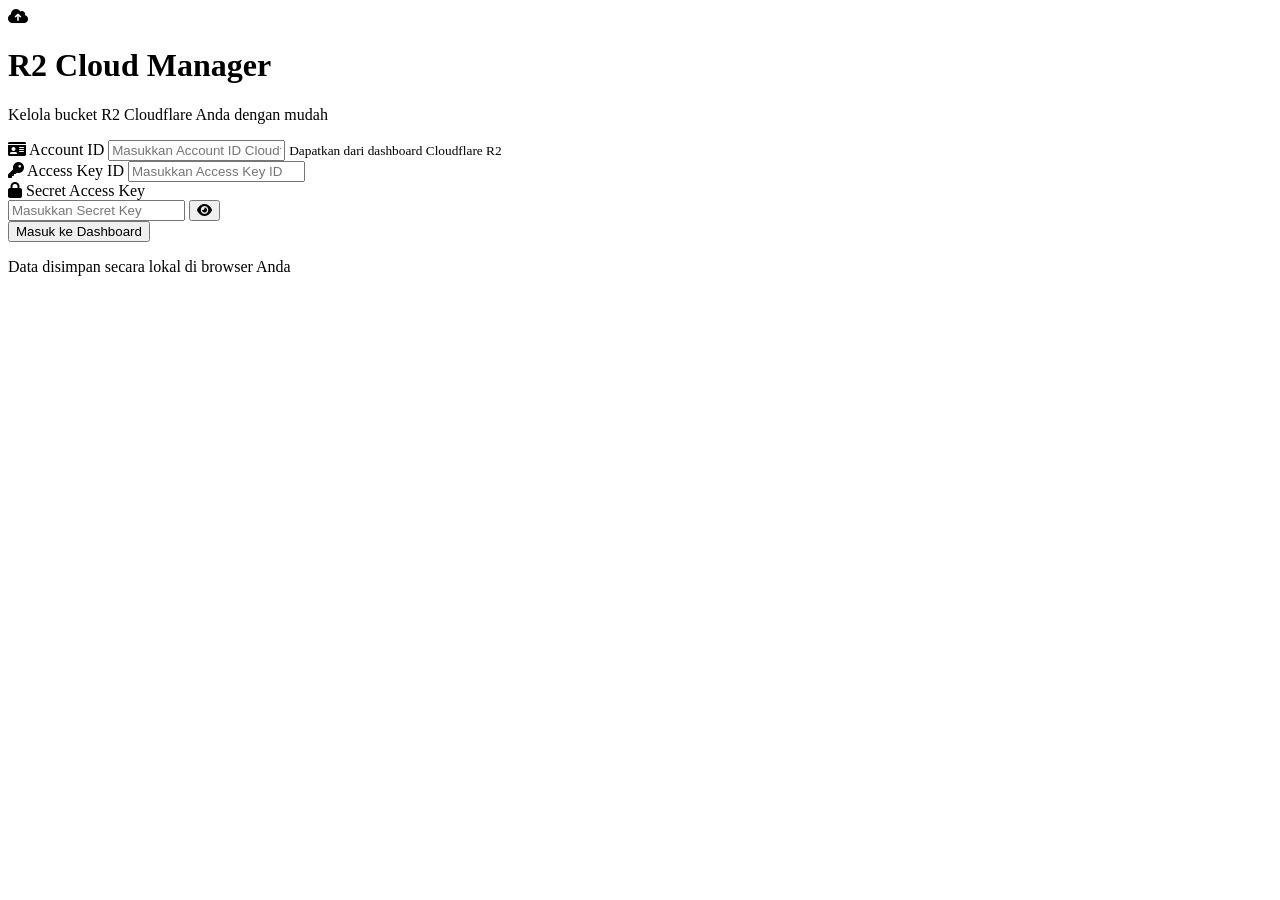
==== index.html @ d4242ab9 "Add files via upload" ====
<!DOCTYPE html>
<html lang="id">
<head>
    <meta charset="UTF-8">
    <meta name="viewport" content="width=device-width, initial-scale=1.0">
    <title>R2 Cloudflare Manager - Login</title>
    <link rel="stylesheet" href="css/style.css">
    <link rel="stylesheet" href="https://cdnjs.cloudflare.com/ajax/libs/font-awesome/6.0.0/css/all.min.css">
</head>
<body class="login-page">
    <div class="login-container">
        <div class="login-card">
            <div class="login-header">
                <div class="logo">
                    <i class="fas fa-cloud-upload-alt"></i>
                </div>
                <h1>R2 Cloud Manager</h1>
                <p>Kelola bucket R2 Cloudflare Anda dengan mudah</p>
            </div>
            
            <form id="loginForm" class="login-form">
                <div class="alert alert-error" id="loginError" style="display: none;">
                    <i class="fas fa-exclamation-circle"></i>
                    <span></span>
                </div>
                
                <div class="form-group">
                    <label for="accountId">
                        <i class="fas fa-id-card"></i>
                        Account ID
                    </label>
                    <input type="text" id="accountId" placeholder="Masukkan Account ID Cloudflare" required>
                    <small>Dapatkan dari dashboard Cloudflare R2</small>
                </div>
                
                <div class="form-group">
                    <label for="accessKey">
                        <i class="fas fa-key"></i>
                        Access Key ID
                    </label>
                    <input type="text" id="accessKey" placeholder="Masukkan Access Key ID" required>
                </div>
                
                <div class="form-group">
                    <label for="secretKey">
                        <i class="fas fa-lock"></i>
                        Secret Access Key
                    </label>
                    <div class="password-input">
                        <input type="password" id="secretKey" placeholder="Masukkan Secret Key" required>
                        <button type="button" class="toggle-password" onclick="togglePassword('secretKey')">
                            <i class="fas fa-eye"></i>
                        </button>
                    </div>
                </div>
                
                <button type="submit" class="btn-login" id="loginBtn">
                    <span class="btn-text">Masuk ke Dashboard</span>
                    <span class="btn-loader" style="display: none;">
                        <i class="fas fa-spinner fa-spin"></i> Memproses...
                    </span>
                </button>
            </form>
            
            <div class="login-footer">
                <p>Data disimpan secara lokal di browser Anda</p>
            </div>
        </div>
    </div>

    <script src="js/config.js"></script>
    <script src="js/api.js"></script>
    <script>
        function togglePassword(id) {
            const input = document.getElementById(id);
            const icon = event.currentTarget.querySelector('i');
            
            if (input.type === 'password') {
                input.type = 'text';
                icon.classList.remove('fa-eye');
                icon.classList.add('fa-eye-slash');
            } else {
                input.type = 'password';
                icon.classList.remove('fa-eye-slash');
                icon.classList.add('fa-eye');
            }
        }

        document.getElementById('loginForm').addEventListener('submit', async (e) => {
            e.preventDefault();
            
            const accountId = document.getElementById('accountId').value.trim();
            const accessKey = document.getElementById('accessKey').value.trim();
            const secretKey = document.getElementById('secretKey').value.trim();
            
            if (!accountId || !accessKey || !secretKey) {
                showError('Semua field harus diisi');
                return;
            }
            
            const loginBtn = document.getElementById('loginBtn');
            const btnText = loginBtn.querySelector('.btn-text');
            const btnLoader = loginBtn.querySelector('.btn-loader');
            
            // Show loading
            btnText.style.display = 'none';
            btnLoader.style.display = 'inline-block';
            loginBtn.disabled = true;
            
            try {
                // Simpan credentials di sessionStorage
                sessionStorage.setItem('r2_account_id', accountId);
                sessionStorage.setItem('r2_access_key', accessKey);
                sessionStorage.setItem('r2_secret_key', secretKey);
                
                // Test koneksi dengan list buckets
                const result = await api.listBuckets();
                
                if (result.success) {
                    window.location.href = 'dashboard.html';
                } else {
                    showError(result.error || 'Gagal terhubung ke R2');
                    sessionStorage.clear();
                }
            } catch (error) {
                showError(error.message);
                sessionStorage.clear();
            } finally {
                // Hide loading
                btnText.style.display = 'inline-block';
                btnLoader.style.display = 'none';
                loginBtn.disabled = false;
            }
        });
        
        function showError(message) {
            const errorAlert = document.getElementById('loginError');
            errorAlert.querySelector('span').textContent = message;
            errorAlert.style.display = 'flex';
            
            setTimeout(() => {
                errorAlert.style.display = 'none';
            }, 5000);
        }
    </script>
</body>
</html>
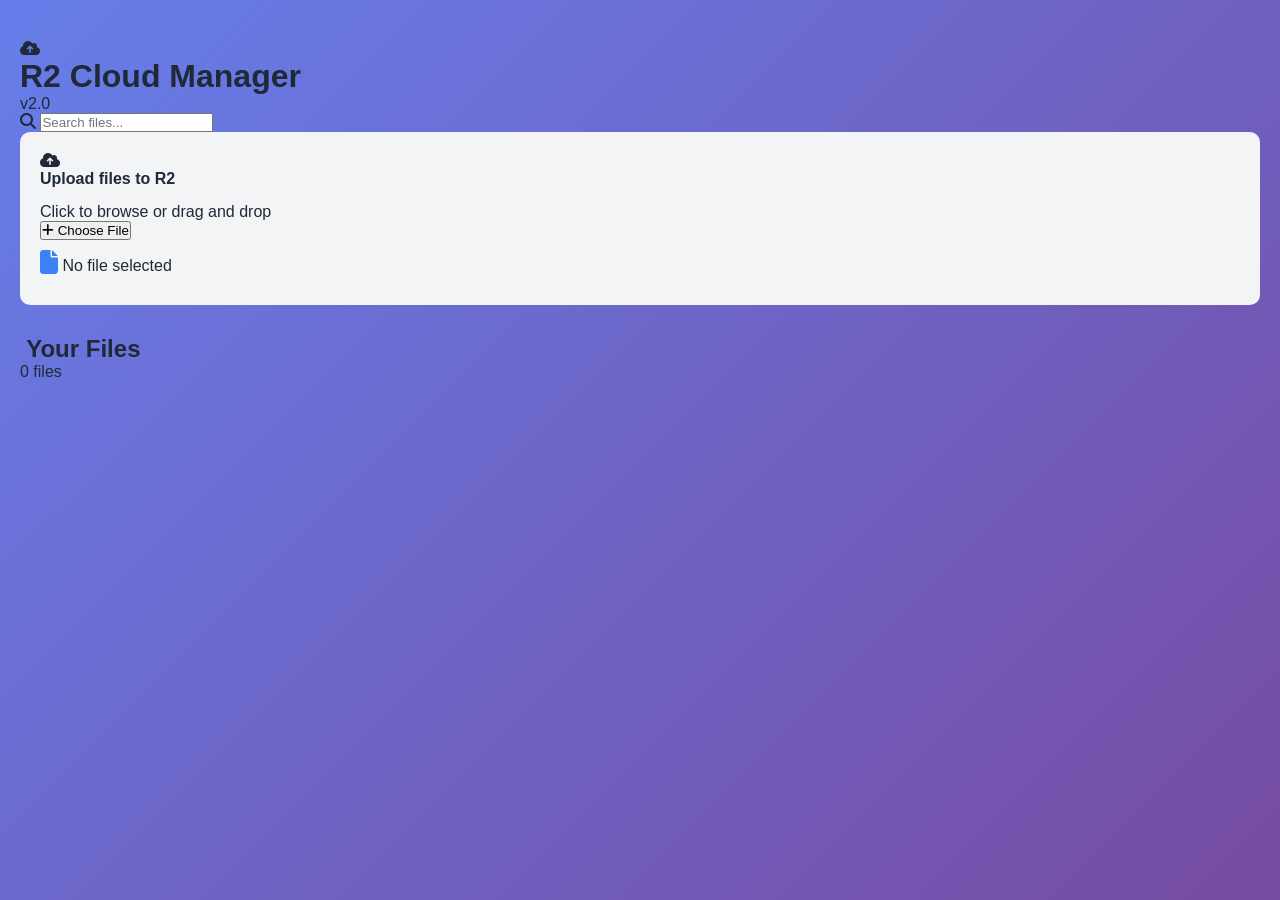
==== commit 9a027be7: "Add files via upload" ====
--- a/index.html
+++ b/index.html
@@ -1,147 +1,78 @@
 <!DOCTYPE html>
-<html lang="id">
+<html lang="en">
 <head>
     <meta charset="UTF-8">
     <meta name="viewport" content="width=device-width, initial-scale=1.0">
-    <title>R2 Cloudflare Manager - Login</title>
+    <title>R2 Cloud Manager - Enhanced</title>
+    
+    <!-- Fonts -->
+    <link rel="preconnect" href="https://fonts.googleapis.com">
+    <link rel="preconnect" href="https://fonts.gstatic.com" crossorigin>
+    <link href="https://fonts.googleapis.com/css2?family=Inter:wght@300;400;500;600;700&display=swap" rel="stylesheet">
+    
+    <!-- Font Awesome Icons -->
+    <link rel="stylesheet" href="https://cdnjs.cloudflare.com/ajax/libs/font-awesome/6.4.0/css/all.min.css">
+    
+    <!-- CSS -->
     <link rel="stylesheet" href="css/style.css">
-    <link rel="stylesheet" href="https://cdnjs.cloudflare.com/ajax/libs/font-awesome/6.0.0/css/all.min.css">
 </head>
-<body class="login-page">
-    <div class="login-container">
-        <div class="login-card">
-            <div class="login-header">
-                <div class="logo">
-                    <i class="fas fa-cloud-upload-alt"></i>
-                </div>
+<body>
+    <div class="container">
+        <!-- Header -->
+        <div class="header">
+            <div class="header-left">
+                <i class="fas fa-cloud-upload-alt header-icon"></i>
                 <h1>R2 Cloud Manager</h1>
-                <p>Kelola bucket R2 Cloudflare Anda dengan mudah</p>
+                <span class="badge">v2.0</span>
+            </div>
+            <div class="search-wrapper">
+                <i class="fas fa-search search-icon"></i>
+                <input 
+                    type="text" 
+                    class="search-input" 
+                    placeholder="Search files..." 
+                    id="searchInput"
+                >
+            </div>
+        </div>
+
+        <!-- Upload Section -->
+        <div class="upload-section">
+            <div class="upload-area" id="uploadArea">
+                <i class="fas fa-cloud-upload-alt upload-icon"></i>
+                <h3>Upload files to R2</h3>
+                <p class="upload-text">Click to browse or drag and drop</p>
+                <input type="file" id="fileInput" hidden>
+                <button class="upload-btn" id="uploadBtn">
+                    <i class="fas fa-plus"></i>
+                    Choose File
+                </button>
             </div>
             
-            <form id="loginForm" class="login-form">
-                <div class="alert alert-error" id="loginError" style="display: none;">
-                    <i class="fas fa-exclamation-circle"></i>
-                    <span></span>
+            <!-- File Info & Progress -->
+            <div class="file-info" id="fileInfo">
+                <div class="selected-file" id="selectedFile">
+                    <i class="fas fa-file"></i>
+                    <span>No file selected</span>
                 </div>
-                
-                <div class="form-group">
-                    <label for="accountId">
-                        <i class="fas fa-id-card"></i>
-                        Account ID
-                    </label>
-                    <input type="text" id="accountId" placeholder="Masukkan Account ID Cloudflare" required>
-                    <small>Dapatkan dari dashboard Cloudflare R2</small>
+                <div class="progress-container" id="progressContainer">
+                    <div class="progress-bar" id="progressBar"></div>
                 </div>
-                
-                <div class="form-group">
-                    <label for="accessKey">
-                        <i class="fas fa-key"></i>
-                        Access Key ID
-                    </label>
-                    <input type="text" id="accessKey" placeholder="Masukkan Access Key ID" required>
-                </div>
-                
-                <div class="form-group">
-                    <label for="secretKey">
-                        <i class="fas fa-lock"></i>
-                        Secret Access Key
-                    </label>
-                    <div class="password-input">
-                        <input type="password" id="secretKey" placeholder="Masukkan Secret Key" required>
-                        <button type="button" class="toggle-password" onclick="togglePassword('secretKey')">
-                            <i class="fas fa-eye"></i>
-                        </button>
-                    </div>
-                </div>
-                
-                <button type="submit" class="btn-login" id="loginBtn">
-                    <span class="btn-text">Masuk ke Dashboard</span>
-                    <span class="btn-loader" style="display: none;">
-                        <i class="fas fa-spinner fa-spin"></i> Memproses...
-                    </span>
-                </button>
-            </form>
-            
-            <div class="login-footer">
-                <p>Data disimpan secara lokal di browser Anda</p>
             </div>
         </div>
+
+        <!-- Files Grid -->
+        <div class="files-header">
+            <h2><i class="fas fa-files"></i> Your Files</h2>
+            <span class="file-count" id="fileCount">0 files</span>
+        </div>
+        <div class="files-grid" id="filesGrid"></div>
     </div>
 
-    <script src="js/config.js"></script>
-    <script src="js/api.js"></script>
-    <script>
-        function togglePassword(id) {
-            const input = document.getElementById(id);
-            const icon = event.currentTarget.querySelector('i');
-            
-            if (input.type === 'password') {
-                input.type = 'text';
-                icon.classList.remove('fa-eye');
-                icon.classList.add('fa-eye-slash');
-            } else {
-                input.type = 'password';
-                icon.classList.remove('fa-eye-slash');
-                icon.classList.add('fa-eye');
-            }
-        }
+    <!-- Toast Notification -->
+    <div class="toast" id="toast"></div>
 
-        document.getElementById('loginForm').addEventListener('submit', async (e) => {
-            e.preventDefault();
-            
-            const accountId = document.getElementById('accountId').value.trim();
-            const accessKey = document.getElementById('accessKey').value.trim();
-            const secretKey = document.getElementById('secretKey').value.trim();
-            
-            if (!accountId || !accessKey || !secretKey) {
-                showError('Semua field harus diisi');
-                return;
-            }
-            
-            const loginBtn = document.getElementById('loginBtn');
-            const btnText = loginBtn.querySelector('.btn-text');
-            const btnLoader = loginBtn.querySelector('.btn-loader');
-            
-            // Show loading
-            btnText.style.display = 'none';
-            btnLoader.style.display = 'inline-block';
-            loginBtn.disabled = true;
-            
-            try {
-                // Simpan credentials di sessionStorage
-                sessionStorage.setItem('r2_account_id', accountId);
-                sessionStorage.setItem('r2_access_key', accessKey);
-                sessionStorage.setItem('r2_secret_key', secretKey);
-                
-                // Test koneksi dengan list buckets
-                const result = await api.listBuckets();
-                
-                if (result.success) {
-                    window.location.href = 'dashboard.html';
-                } else {
-                    showError(result.error || 'Gagal terhubung ke R2');
-                    sessionStorage.clear();
-                }
-            } catch (error) {
-                showError(error.message);
-                sessionStorage.clear();
-            } finally {
-                // Hide loading
-                btnText.style.display = 'inline-block';
-                btnLoader.style.display = 'none';
-                loginBtn.disabled = false;
-            }
-        });
-        
-        function showError(message) {
-            const errorAlert = document.getElementById('loginError');
-            errorAlert.querySelector('span').textContent = message;
-            errorAlert.style.display = 'flex';
-            
-            setTimeout(() => {
-                errorAlert.style.display = 'none';
-            }, 5000);
-        }
-    </script>
+    <!-- JavaScript -->
+    <script src="js/script.js"></script>
 </body>
 </html>
--- a/css/style.css
+++ b/css/style.css
@@ -0,0 +1,863 @@
+/* css/style.css */
+
+/* Reset & Variables */
+:root {
+    --primary: #3b82f6;
+    --primary-dark: #2563eb;
+    --success: #10b981;
+    --danger: #ef4444;
+    --warning: #f59e0b;
+    --dark: #1f2937;
+    --gray: #6b7280;
+    --light: #f3f4f6;
+    --white: #ffffff;
+    --shadow: 0 4px 6px -1px rgba(0, 0, 0, 0.1), 0 2px 4px -1px rgba(0, 0, 0, 0.06);
+    --shadow-lg: 0 10px 15px -3px rgba(0, 0, 0, 0.1), 0 4px 6px -2px rgba(0, 0, 0, 0.05);
+}
+
+* {
+    margin: 0;
+    padding: 0;
+    box-sizing: border-box;
+}
+
+body {
+    font-family: -apple-system, BlinkMacSystemFont, 'Segoe UI', Roboto, Oxygen, Ubuntu, sans-serif;
+    background: linear-gradient(135deg, #667eea 0%, #764ba2 100%);
+    min-height: 100vh;
+    color: var(--dark);
+}
+
+/* Login Page */
+.login-page {
+    display: flex;
+    align-items: center;
+    justify-content: center;
+    min-height: 100vh;
+    background: linear-gradient(135deg, #667eea 0%, #764ba2 100%);
+}
+
+.login-container {
+    width: 100%;
+    max-width: 450px;
+    padding: 20px;
+}
+
+.login-card {
+    background: var(--white);
+    border-radius: 20px;
+    box-shadow: var(--shadow-lg);
+    overflow: hidden;
+    animation: slideUp 0.5s ease;
+}
+
+@keyframes slideUp {
+    from {
+        opacity: 0;
+        transform: translateY(20px);
+    }
+    to {
+        opacity: 1;
+        transform: translateY(0);
+    }
+}
+
+.login-header {
+    text-align: center;
+    padding: 40px 40px 20px;
+}
+
+.login-header .logo {
+    width: 80px;
+    height: 80px;
+    background: linear-gradient(135deg, #667eea 0%, #764ba2 100%);
+    border-radius: 50%;
+    display: flex;
+    align-items: center;
+    justify-content: center;
+    margin: 0 auto 20px;
+}
+
+.login-header .logo i {
+    font-size: 40px;
+    color: var(--white);
+}
+
+.login-header h1 {
+    font-size: 28px;
+    color: var(--dark);
+    margin-bottom: 10px;
+}
+
+.login-header p {
+    color: var(--gray);
+    font-size: 14px;
+}
+
+.login-form {
+    padding: 20px 40px 40px;
+}
+
+/* Form Elements */
+.form-group {
+    margin-bottom: 20px;
+}
+
+.form-group label {
+    display: block;
+    margin-bottom: 8px;
+    font-weight: 500;
+    color: var(--dark);
+    font-size: 14px;
+}
+
+.form-group label i {
+    margin-right: 8px;
+    color: var(--primary);
+}
+
+.form-group input {
+    width: 100%;
+    padding: 12px 16px;
+    border: 2px solid #e5e7eb;
+    border-radius: 10px;
+    font-size: 14px;
+    transition: all 0.3s;
+}
+
+.form-group input:focus {
+    outline: none;
+    border-color: var(--primary);
+    box-shadow: 0 0 0 3px rgba(59, 130, 246, 0.1);
+}
+
+.form-group small {
+    display: block;
+    margin-top: 5px;
+    color: var(--gray);
+    font-size: 12px;
+}
+
+.password-input {
+    position: relative;
+}
+
+.password-input input {
+    padding-right: 45px;
+}
+
+.toggle-password {
+    position: absolute;
+    right: 12px;
+    top: 50%;
+    transform: translateY(-50%);
+    background: none;
+    border: none;
+    color: var(--gray);
+    cursor: pointer;
+    font-size: 16px;
+}
+
+/* Buttons */
+.btn-login {
+    width: 100%;
+    padding: 14px;
+    background: linear-gradient(135deg, #667eea 0%, #764ba2 100%);
+    color: var(--white);
+    border: none;
+    border-radius: 10px;
+    font-size: 16px;
+    font-weight: 600;
+    cursor: pointer;
+    transition: transform 0.3s, box-shadow 0.3s;
+}
+
+.btn-login:hover {
+    transform: translateY(-2px);
+    box-shadow: var(--shadow);
+}
+
+.btn-primary {
+    background: linear-gradient(135deg, #667eea 0%, #764ba2 100%);
+    color: var(--white);
+    border: none;
+    padding: 12px 24px;
+    border-radius: 10px;
+    font-weight: 600;
+    cursor: pointer;
+    transition: transform 0.3s, box-shadow 0.3s;
+}
+
+.btn-primary:hover {
+    transform: translateY(-2px);
+    box-shadow: var(--shadow);
+}
+
+.btn-secondary {
+    background: var(--light);
+    color: var(--dark);
+    border: 1px solid #d1d5db;
+    padding: 12px 24px;
+    border-radius: 10px;
+    font-weight: 600;
+    cursor: pointer;
+    transition: all 0.3s;
+}
+
+.btn-secondary:hover {
+    background: #e5e7eb;
+}
+
+.btn-danger {
+    background: var(--danger);
+    color: var(--white);
+    border: none;
+    padding: 12px 24px;
+    border-radius: 10px;
+    font-weight: 600;
+    cursor: pointer;
+    transition: transform 0.3s, box-shadow 0.3s;
+}
+
+.btn-danger:hover {
+    transform: translateY(-2px);
+    box-shadow: 0 4px 6px -1px rgba(239, 68, 68, 0.3);
+}
+
+.btn-success {
+    background: var(--success);
+    color: var(--white);
+    border: none;
+    padding: 12px 24px;
+    border-radius: 10px;
+    font-weight: 600;
+    cursor: pointer;
+    transition: transform 0.3s, box-shadow 0.3s;
+}
+
+.btn-success:hover {
+    transform: translateY(-2px);
+    box-shadow: 0 4px 6px -1px rgba(16, 185, 129, 0.3);
+}
+
+.btn-icon {
+    background: none;
+    border: none;
+    color: var(--gray);
+    font-size: 18px;
+    cursor: pointer;
+    padding: 8px;
+    border-radius: 50%;
+    transition: all 0.3s;
+}
+
+.btn-icon:hover {
+    background: var(--light);
+    color: var(--primary);
+}
+
+/* Alerts */
+.alert {
+    padding: 16px;
+    border-radius: 10px;
+    margin-bottom: 20px;
+    display: flex;
+    align-items: center;
+    gap: 10px;
+    animation: slideIn 0.3s ease;
+}
+
+.alert-success {
+    background: #d1fae5;
+    color: #065f46;
+    border: 1px solid #a7f3d0;
+}
+
+.alert-error {
+    background: #fee2e2;
+    color: #991b1b;
+    border: 1px solid #fecaca;
+}
+
+.alert i {
+    font-size: 20px;
+}
+
+.close-btn {
+    margin-left: auto;
+    background: none;
+    border: none;
+    font-size: 20px;
+    cursor: pointer;
+    color: currentColor;
+    opacity: 0.7;
+}
+
+.close-btn:hover {
+    opacity: 1;
+}
+
+/* Navbar */
+.navbar {
+    background: var(--white);
+    box-shadow: var(--shadow);
+    position: sticky;
+    top: 0;
+    z-index: 100;
+}
+
+.nav-container {
+    max-width: 1400px;
+    margin: 0 auto;
+    padding: 0 20px;
+    height: 70px;
+    display: flex;
+    align-items: center;
+    justify-content: space-between;
+}
+
+.nav-brand {
+    display: flex;
+    align-items: center;
+    gap: 10px;
+    font-size: 20px;
+    font-weight: 600;
+    color: var(--primary);
+}
+
+.nav-brand i {
+    font-size: 24px;
+}
+
+.nav-menu {
+    display: flex;
+    align-items: center;
+    gap: 20px;
+}
+
+.user-menu {
+    display: flex;
+    align-items: center;
+    gap: 10px;
+    padding-left: 20px;
+    border-left: 2px solid var(--light);
+}
+
+.user-email {
+    font-size: 14px;
+    color: var(--gray);
+}
+
+/* Container */
+.container {
+    max-width: 1400px;
+    margin: 0 auto;
+    padding: 40px 20px;
+}
+
+/* Page Header */
+.page-header {
+    display: flex;
+    align-items: center;
+    justify-content: space-between;
+    margin-bottom: 40px;
+    background: var(--white);
+    padding: 20px 30px;
+    border-radius: 15px;
+    box-shadow: var(--shadow);
+}
+
+.page-header h1 {
+    font-size: 28px;
+    color: var(--dark);
+    display: flex;
+    align-items: center;
+    gap: 10px;
+}
+
+.page-header h1 i {
+    color: var(--primary);
+}
+
+/* Buckets Grid */
+.buckets-grid {
+    display: grid;
+    grid-template-columns: repeat(auto-fill, minmax(300px, 1fr));
+    gap: 20px;
+    margin-top: 20px;
+}
+
+.bucket-card {
+    background: var(--white);
+    border-radius: 15px;
+    padding: 25px;
+    box-shadow: var(--shadow);
+    transition: transform 0.3s, box-shadow 0.3s;
+    cursor: pointer;
+    animation: fadeIn 0.5s ease;
+}
+
+.bucket-card:hover {
+    transform: translateY(-5px);
+    box-shadow: var(--shadow-lg);
+}
+
+.bucket-icon {
+    width: 50px;
+    height: 50px;
+    background: rgba(59, 130, 246, 0.1);
+    border-radius: 12px;
+    display: flex;
+    align-items: center;
+    justify-content: center;
+    margin-bottom: 15px;
+}
+
+.bucket-icon i {
+    font-size: 24px;
+    color: var(--primary);
+}
+
+.bucket-info h3 {
+    font-size: 18px;
+    margin-bottom: 8px;
+    color: var(--dark);
+    word-break: break-all;
+}
+
+.bucket-meta {
+    display: flex;
+    gap: 15px;
+    margin-bottom: 15px;
+}
+
+.bucket-meta span {
+    font-size: 12px;
+    color: var(--gray);
+    display: flex;
+    align-items: center;
+    gap: 5px;
+}
+
+.bucket-actions {
+    display: flex;
+    gap: 10px;
+    margin-top: 15px;
+    border-top: 1px solid var(--light);
+    padding-top: 15px;
+}
+
+.bucket-actions button {
+    flex: 1;
+    padding: 8px;
+    border: none;
+    border-radius: 8px;
+    cursor: pointer;
+    font-size: 13px;
+    display: flex;
+    align-items: center;
+    justify-content: center;
+    gap: 5px;
+    transition: all 0.3s;
+}
+
+.btn-manage {
+    background: var(--primary);
+    color: white;
+}
+
+.btn-manage:hover {
+    background: var(--primary-dark);
+}
+
+.btn-delete {
+    background: var(--danger);
+    color: white;
+}
+
+.btn-delete:hover {
+    background: #dc2626;
+}
+
+/* Modal */
+.modal {
+    display: none;
+    position: fixed;
+    top: 0;
+    left: 0;
+    width: 100%;
+    height: 100%;
+    background: rgba(0, 0, 0, 0.5);
+    align-items: center;
+    justify-content: center;
+    z-index: 1000;
+    animation: fadeIn 0.3s ease;
+}
+
+.modal.show {
+    display: flex;
+}
+
+.modal-content {
+    background: var(--white);
+    border-radius: 20px;
+    max-width: 500px;
+    width: 90%;
+    max-height: 90vh;
+    overflow-y: auto;
+    box-shadow: var(--shadow-lg);
+    animation: slideUp 0.3s ease;
+}
+
+.modal-lg {
+    max-width: 800px;
+}
+
+.modal-header {
+    padding: 20px 25px;
+    border-bottom: 1px solid var(--light);
+    display: flex;
+    align-items: center;
+    justify-content: space-between;
+    background: linear-gradient(135deg, #667eea 0%, #764ba2 100%);
+    color: white;
+}
+
+.modal-header.bg-danger {
+    background: linear-gradient(135deg, #ef4444 0%, #dc2626 100%);
+}
+
+.modal-header h2 {
+    font-size: 20px;
+    display: flex;
+    align-items: center;
+    gap: 10px;
+}
+
+.close-modal {
+    background: none;
+    border: none;
+    font-size: 28px;
+    cursor: pointer;
+    color: white;
+    opacity: 0.8;
+    transition: opacity 0.3s;
+}
+
+.close-modal:hover {
+    opacity: 1;
+}
+
+.modal-body {
+    padding: 25px;
+}
+
+.modal-actions {
+    display: flex;
+    gap: 10px;
+    justify-content: flex-end;
+    margin-top: 20px;
+}
+
+/* Form Control */
+.form-control {
+    width: 100%;
+    padding: 12px 16px;
+    border: 2px solid #e5e7eb;
+    border-radius: 10px;
+    font-size: 14px;
+    transition: all 0.3s;
+}
+
+.form-control:focus {
+    outline: none;
+    border-color: var(--primary);
+    box-shadow: 0 0 0 3px rgba(59, 130, 246, 0.1);
+}
+
+/* Loading States */
+.loading-state {
+    text-align: center;
+    padding: 60px 20px;
+    background: var(--white);
+    border-radius: 15px;
+    box-shadow: var(--shadow);
+}
+
+.spinner {
+    width: 50px;
+    height: 50px;
+    border: 4px solid var(--light);
+    border-top: 4px solid var(--primary);
+    border-radius: 50%;
+    margin: 0 auto 20px;
+    animation: spin 1s linear infinite;
+}
+
+.spinner.small {
+    width: 30px;
+    height: 30px;
+    border-width: 3px;
+}
+
+@keyframes spin {
+    0% { transform: rotate(0deg); }
+    100% { transform: rotate(360deg); }
+}
+
+/* Empty State */
+.empty-state {
+    text-align: center;
+    padding: 60px 20px;
+    background: var(--white);
+    border-radius: 15px;
+    box-shadow: var(--shadow);
+}
+
+.empty-state i {
+    font-size: 60px;
+    color: var(--gray);
+    margin-bottom: 20px;
+}
+
+.empty-state h3 {
+    font-size: 24px;
+    color: var(--dark);
+    margin-bottom: 10px;
+}
+
+.empty-state p {
+    color: var(--gray);
+    margin-bottom: 20px;
+}
+
+.empty-state.small {
+    padding: 30px;
+}
+
+.empty-state.small i {
+    font-size: 40px;
+}
+
+/* Files Section */
+.upload-section {
+    background: var(--light);
+    padding: 20px;
+    border-radius: 10px;
+    margin-bottom: 30px;
+}
+
+.upload-section h3 {
+    margin-bottom: 15px;
+    font-size: 16px;
+}
+
+.file-input {
+    margin-bottom: 15px;
+}
+
+.file-input input[type="file"] {
+    width: 100%;
+    padding: 10px;
+    background: var(--white);
+    border: 2px dashed #d1d5db;
+    border-radius: 10px;
+    cursor: pointer;
+}
+
+.file-input-info {
+    margin-top: 8px;
+    font-size: 13px;
+    color: var(--gray);
+}
+
+.progress-bar {
+    margin-top: 15px;
+    height: 30px;
+    background: var(--light);
+    border-radius: 15px;
+    overflow: hidden;
+    position: relative;
+}
+
+.progress-fill {
+    height: 100%;
+    background: linear-gradient(135deg, #667eea 0%, #764ba2 100%);
+    transition: width 0.3s ease;
+    width: 0%;
+}
+
+.progress-text {
+    position: absolute;
+    top: 50%;
+    left: 50%;
+    transform: translate(-50%, -50%);
+    color: white;
+    font-size: 12px;
+    font-weight: 600;
+    text-shadow: 0 1px 2px rgba(0,0,0,0.2);
+}
+
+.files-list {
+    display: grid;
+    gap: 10px;
+}
+
+.file-item {
+    background: var(--white);
+    border: 1px solid var(--light);
+    border-radius: 10px;
+    padding: 15px;
+    display: flex;
+    align-items: center;
+    justify-content: space-between;
+    transition: all 0.3s;
+}
+
+.file-item:hover {
+    border-color: var(--primary);
+    box-shadow: var(--shadow);
+}
+
+.file-info {
+    display: flex;
+    align-items: center;
+    gap: 15px;
+}
+
+.file-info i {
+    font-size: 24px;
+    color: var(--primary);
+}
+
+.file-details h4 {
+    font-size: 14px;
+    margin-bottom: 5px;
+    word-break: break-all;
+}
+
+.file-details p {
+    font-size: 12px;
+    color: var(--gray);
+}
+
+.file-actions {
+    display: flex;
+    gap: 8px;
+}
+
+.file-actions button {
+    padding: 8px 12px;
+    border: none;
+    border-radius: 6px;
+    cursor: pointer;
+    font-size: 12px;
+    transition: all 0.3s;
+}
+
+.btn-view {
+    background: var(--light);
+    color: var(--dark);
+}
+
+.btn-view:hover {
+    background: #e5e7eb;
+}
+
+.btn-download {
+    background: var(--success);
+    color: white;
+}
+
+.btn-download:hover {
+    background: #059669;
+}
+
+.btn-delete-file {
+    background: var(--danger);
+    color: white;
+}
+
+.btn-delete-file:hover {
+    background: #dc2626;
+}
+
+/* Text Utilities */
+.text-center {
+    text-align: center;
+}
+
+.text-warning {
+    color: var(--warning);
+}
+
+/* Animations */
+@keyframes fadeIn {
+    from { opacity: 0; }
+    to { opacity: 1; }
+}
+
+@keyframes slideIn {
+    from {
+        opacity: 0;
+        transform: translateX(-20px);
+    }
+    to {
+        opacity: 1;
+        transform: translateX(0);
+    }
+}
+
+/* Responsive */
+@media (max-width: 768px) {
+    .container {
+        padding: 20px;
+    }
+    
+    .page-header {
+        flex-direction: column;
+        gap: 15px;
+        text-align: center;
+    }
+    
+    .buckets-grid {
+        grid-template-columns: 1fr;
+    }
+    
+    .modal-content {
+        width: 95%;
+        margin: 10px;
+    }
+    
+    .file-item {
+        flex-direction: column;
+        gap: 10px;
+    }
+    
+    .file-actions {
+        width: 100%;
+        justify-content: stretch;
+    }
+    
+    .file-actions button {
+        flex: 1;
+    }
+}
+
+@media (max-width: 480px) {
+    .login-card {
+        margin: 10px;
+    }
+    
+    .login-header {
+        padding: 30px 20px 10px;
+    }
+    
+    .login-form {
+        padding: 20px;
+    }
+    
+    .modal-header h2 {
+        font-size: 18px;
+    }
+}
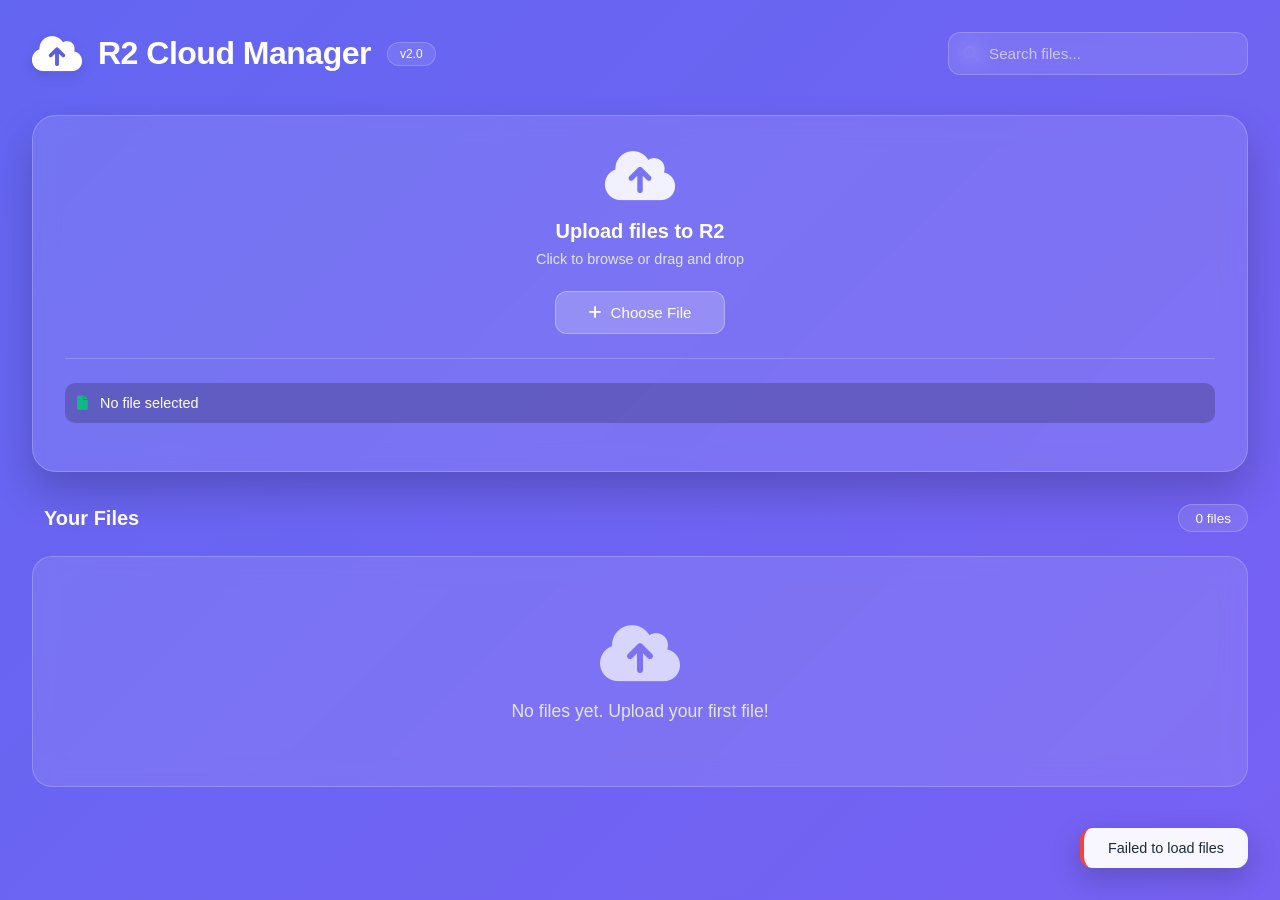
==== commit daa32c22: "Add files via upload" ====
--- a/index.html
+++ b/index.html
@@ -3,18 +3,454 @@
 <head>
     <meta charset="UTF-8">
     <meta name="viewport" content="width=device-width, initial-scale=1.0">
-    <title>R2 Cloud Manager - Enhanced</title>
+    <title>R2 Cloud Manager</title>
     
     <!-- Fonts -->
     <link rel="preconnect" href="https://fonts.googleapis.com">
     <link rel="preconnect" href="https://fonts.gstatic.com" crossorigin>
     <link href="https://fonts.googleapis.com/css2?family=Inter:wght@300;400;500;600;700&display=swap" rel="stylesheet">
     
-    <!-- Font Awesome Icons -->
+    <!-- Font Awesome 6 (dengan fallback) -->
     <link rel="stylesheet" href="https://cdnjs.cloudflare.com/ajax/libs/font-awesome/6.4.0/css/all.min.css">
     
-    <!-- CSS -->
-    <link rel="stylesheet" href="css/style.css">
+    <style>
+        * {
+            margin: 0;
+            padding: 0;
+            box-sizing: border-box;
+        }
+
+        body {
+            font-family: 'Inter', -apple-system, BlinkMacSystemFont, sans-serif;
+            min-height: 100vh;
+            background: linear-gradient(135deg, #6366f1, #8b5cf6, #ec4899);
+            background-size: 400% 400%;
+            animation: gradientBG 15s ease infinite;
+            padding: 2rem;
+            color: white;
+        }
+
+        @keyframes gradientBG {
+            0% { background-position: 0% 50%; }
+            50% { background-position: 100% 50%; }
+            100% { background-position: 0% 50%; }
+        }
+
+        .container {
+            max-width: 1400px;
+            margin: 0 auto;
+        }
+
+        /* Header */
+        .header {
+            display: flex;
+            justify-content: space-between;
+            align-items: center;
+            margin-bottom: 2.5rem;
+            flex-wrap: wrap;
+            gap: 1rem;
+        }
+
+        .header-left {
+            display: flex;
+            align-items: center;
+            gap: 1rem;
+        }
+
+        .header-icon {
+            font-size: 2.5rem;
+            filter: drop-shadow(0 4px 6px rgba(0, 0, 0, 0.1));
+        }
+
+        h1 {
+            font-size: 2rem;
+            font-weight: 700;
+            letter-spacing: -0.5px;
+        }
+
+        .badge {
+            background: rgba(255, 255, 255, 0.1);
+            padding: 0.25rem 0.75rem;
+            border-radius: 100px;
+            font-size: 0.75rem;
+            font-weight: 500;
+            backdrop-filter: blur(10px);
+            border: 1px solid rgba(255, 255, 255, 0.2);
+        }
+
+        /* Search */
+        .search-wrapper {
+            position: relative;
+            width: 300px;
+        }
+
+        .search-icon {
+            position: absolute;
+            left: 1rem;
+            top: 50%;
+            transform: translateY(-50%);
+            color: rgba(255, 255, 255, 0.7);
+            font-size: 0.9rem;
+        }
+
+        .search-input {
+            width: 100%;
+            padding: 0.75rem 1rem 0.75rem 2.5rem;
+            background: rgba(255, 255, 255, 0.1);
+            border: 1px solid rgba(255, 255, 255, 0.2);
+            border-radius: 12px;
+            color: white;
+            font-size: 0.95rem;
+            backdrop-filter: blur(10px);
+            transition: all 0.3s ease;
+        }
+
+        .search-input::placeholder {
+            color: rgba(255, 255, 255, 0.6);
+        }
+
+        .search-input:focus {
+            outline: none;
+            background: rgba(255, 255, 255, 0.15);
+            border-color: rgba(255, 255, 255, 0.4);
+            box-shadow: 0 0 0 4px rgba(255, 255, 255, 0.1);
+        }
+
+        /* Upload Section */
+        .upload-section {
+            background: rgba(255, 255, 255, 0.1);
+            backdrop-filter: blur(12px);
+            border-radius: 24px;
+            padding: 2rem;
+            margin-bottom: 2rem;
+            border: 1px solid rgba(255, 255, 255, 0.2);
+            box-shadow: 0 20px 40px rgba(0, 0, 0, 0.2);
+        }
+
+        .upload-area {
+            text-align: center;
+            cursor: pointer;
+            transition: all 0.3s ease;
+        }
+
+        .upload-area:hover {
+            transform: translateY(-2px);
+        }
+
+        .upload-icon {
+            font-size: 3.5rem;
+            margin-bottom: 1rem;
+            color: rgba(255, 255, 255, 0.9);
+        }
+
+        .upload-area h3 {
+            font-size: 1.25rem;
+            font-weight: 600;
+            margin-bottom: 0.5rem;
+        }
+
+        .upload-text {
+            color: rgba(255, 255, 255, 0.8);
+            font-size: 0.9rem;
+            margin-bottom: 1.5rem;
+        }
+
+        .upload-btn {
+            background: rgba(255, 255, 255, 0.2);
+            border: 1px solid rgba(255, 255, 255, 0.3);
+            color: white;
+            padding: 0.75rem 2rem;
+            border-radius: 12px;
+            font-size: 0.95rem;
+            font-weight: 500;
+            cursor: pointer;
+            transition: all 0.3s ease;
+            display: inline-flex;
+            align-items: center;
+            gap: 0.5rem;
+        }
+
+        .upload-btn:hover {
+            background: rgba(255, 255, 255, 0.3);
+            transform: scale(1.05);
+        }
+
+        /* File Info */
+        .file-info {
+            margin-top: 1.5rem;
+            padding-top: 1.5rem;
+            border-top: 1px solid rgba(255, 255, 255, 0.2);
+        }
+
+        .selected-file {
+            display: flex;
+            align-items: center;
+            gap: 0.75rem;
+            margin-bottom: 1rem;
+            padding: 0.75rem;
+            background: rgba(0, 0, 0, 0.2);
+            border-radius: 10px;
+            font-size: 0.9rem;
+        }
+
+        .selected-file i {
+            color: #10b981;
+        }
+
+        .progress-container {
+            width: 100%;
+            height: 8px;
+            background: rgba(0, 0, 0, 0.3);
+            border-radius: 100px;
+            overflow: hidden;
+            display: none;
+        }
+
+        .progress-bar {
+            height: 100%;
+            width: 0%;
+            background: linear-gradient(90deg, #10b981, #34d399);
+            border-radius: 100px;
+            transition: width 0.3s ease;
+        }
+
+        /* Files Header */
+        .files-header {
+            display: flex;
+            justify-content: space-between;
+            align-items: center;
+            margin-bottom: 1.5rem;
+        }
+
+        .files-header h2 {
+            font-size: 1.25rem;
+            font-weight: 600;
+            display: flex;
+            align-items: center;
+            gap: 0.75rem;
+        }
+
+        .file-count {
+            background: rgba(255, 255, 255, 0.1);
+            padding: 0.35rem 1rem;
+            border-radius: 100px;
+            font-size: 0.85rem;
+            font-weight: 500;
+            backdrop-filter: blur(10px);
+            border: 1px solid rgba(255, 255, 255, 0.2);
+        }
+
+        /* Files Grid */
+        .files-grid {
+            display: grid;
+            grid-template-columns: repeat(auto-fill, minmax(260px, 1fr));
+            gap: 1.5rem;
+        }
+
+        /* Card */
+        .file-card {
+            background: rgba(255, 255, 255, 0.1);
+            backdrop-filter: blur(12px);
+            border-radius: 20px;
+            padding: 1rem;
+            border: 1px solid rgba(255, 255, 255, 0.2);
+            transition: all 0.3s ease;
+            animation: cardAppear 0.5s ease forwards;
+            opacity: 0;
+            transform: translateY(20px);
+        }
+
+        @keyframes cardAppear {
+            to {
+                opacity: 1;
+                transform: translateY(0);
+            }
+        }
+
+        .file-card:hover {
+            transform: translateY(-4px);
+            background: rgba(255, 255, 255, 0.15);
+            box-shadow: 0 20px 30px rgba(0, 0, 0, 0.3);
+        }
+
+        .preview-container {
+            width: 100%;
+            height: 160px;
+            border-radius: 12px;
+            overflow: hidden;
+            margin-bottom: 1rem;
+            background: rgba(0, 0, 0, 0.2);
+            display: flex;
+            align-items: center;
+            justify-content: center;
+        }
+
+        .file-preview {
+            width: 100%;
+            height: 100%;
+            object-fit: cover;
+            transition: transform 0.3s ease;
+        }
+
+        .file-card:hover .file-preview {
+            transform: scale(1.05);
+        }
+
+        .file-icon {
+            font-size: 3rem;
+            color: rgba(255, 255, 255, 0.7);
+        }
+
+        .file-info-details {
+            margin-bottom: 1rem;
+        }
+
+        .file-name {
+            font-size: 0.9rem;
+            font-weight: 500;
+            margin-bottom: 0.25rem;
+            word-break: break-all;
+        }
+
+        .file-meta {
+            font-size: 0.75rem;
+            color: rgba(255, 255, 255, 0.7);
+        }
+
+        .card-actions {
+            display: flex;
+            gap: 0.5rem;
+        }
+
+        .action-btn {
+            flex: 1;
+            padding: 0.6rem;
+            border: none;
+            border-radius: 10px;
+            font-size: 0.8rem;
+            font-weight: 500;
+            color: white;
+            cursor: pointer;
+            transition: all 0.2s ease;
+            display: flex;
+            align-items: center;
+            justify-content: center;
+            gap: 0.35rem;
+        }
+
+        .action-btn i {
+            font-size: 0.75rem;
+        }
+
+        .action-btn:hover {
+            transform: scale(1.05);
+            filter: brightness(1.1);
+        }
+
+        .view-btn { background: #3b82f6; }
+        .copy-btn { background: #10b981; }
+        .delete-btn { background: #ef4444; }
+
+        /* Toast */
+        .toast {
+            position: fixed;
+            bottom: 2rem;
+            right: 2rem;
+            background: rgba(255, 255, 255, 0.95);
+            color: #1e293b;
+            padding: 0.75rem 1.5rem;
+            border-radius: 12px;
+            font-size: 0.9rem;
+            font-weight: 500;
+            box-shadow: 0 10px 30px rgba(0, 0, 0, 0.2);
+            transform: translateX(400px);
+            transition: transform 0.3s ease;
+            z-index: 1000;
+        }
+
+        .toast.show {
+            transform: translateX(0);
+        }
+
+        .toast.success { border-left: 4px solid #10b981; }
+        .toast.error { border-left: 4px solid #ef4444; }
+        .toast.info { border-left: 4px solid #3b82f6; }
+
+        /* Loading Skeleton */
+        .skeleton {
+            background: rgba(255, 255, 255, 0.1);
+            border-radius: 20px;
+            padding: 1rem;
+            animation: pulse 1.5s ease infinite;
+        }
+
+        @keyframes pulse {
+            0%, 100% { opacity: 0.6; }
+            50% { opacity: 1; }
+        }
+
+        .skeleton-preview {
+            width: 100%;
+            height: 160px;
+            background: rgba(255, 255, 255, 0.1);
+            border-radius: 12px;
+            margin-bottom: 1rem;
+        }
+
+        .skeleton-line {
+            height: 1rem;
+            background: rgba(255, 255, 255, 0.1);
+            border-radius: 4px;
+            margin-bottom: 0.5rem;
+        }
+
+        .skeleton-line.short {
+            width: 60%;
+        }
+
+        /* Empty State */
+        .empty-state {
+            grid-column: 1 / -1;
+            text-align: center;
+            padding: 4rem 2rem;
+            background: rgba(255, 255, 255, 0.1);
+            backdrop-filter: blur(12px);
+            border-radius: 20px;
+            border: 1px solid rgba(255, 255, 255, 0.2);
+        }
+
+        .empty-state i {
+            font-size: 4rem;
+            margin-bottom: 1rem;
+            opacity: 0.7;
+        }
+
+        .empty-state p {
+            font-size: 1.1rem;
+            opacity: 0.8;
+        }
+
+        /* Responsive */
+        @media (max-width: 768px) {
+            body {
+                padding: 1rem;
+            }
+            
+            .header {
+                flex-direction: column;
+                align-items: flex-start;
+            }
+            
+            .search-wrapper {
+                width: 100%;
+            }
+            
+            .files-grid {
+                grid-template-columns: repeat(auto-fill, minmax(200px, 1fr));
+                gap: 1rem;
+            }
+        }
+    </style>
 </head>
 <body>
     <div class="container">
@@ -50,7 +486,7 @@
             </div>
             
             <!-- File Info & Progress -->
-            <div class="file-info" id="fileInfo">
+            <div class="file-info">
                 <div class="selected-file" id="selectedFile">
                     <i class="fas fa-file"></i>
                     <span>No file selected</span>
@@ -61,18 +497,318 @@
             </div>
         </div>
 
-        <!-- Files Grid -->
+        <!-- Files Header -->
         <div class="files-header">
             <h2><i class="fas fa-files"></i> Your Files</h2>
             <span class="file-count" id="fileCount">0 files</span>
         </div>
+        
+        <!-- Files Grid -->
         <div class="files-grid" id="filesGrid"></div>
     </div>
 
     <!-- Toast Notification -->
     <div class="toast" id="toast"></div>
 
-    <!-- JavaScript -->
-    <script src="js/script.js"></script>
+    <script>
+        // Configuration
+        const API = "https://r2-manager.revpeak2.workers.dev";
+        const BUCKET_URL = "https://assets.revpeak.web.id";
+        let allFiles = [];
+
+        // DOM Elements
+        const filesGrid = document.getElementById('filesGrid');
+        const searchInput = document.getElementById('searchInput');
+        const fileInput = document.getElementById('fileInput');
+        const uploadArea = document.getElementById('uploadArea');
+        const selectedFile = document.getElementById('selectedFile');
+        const progressBar = document.getElementById('progressBar');
+        const progressContainer = document.getElementById('progressContainer');
+        const fileCount = document.getElementById('fileCount');
+        const toast = document.getElementById('toast');
+
+        // Initialize
+        document.addEventListener('DOMContentLoaded', () => {
+            loadFiles();
+            setupEventListeners();
+        });
+
+        // Event Listeners
+        function setupEventListeners() {
+            searchInput.addEventListener('input', debounce(searchFiles, 300));
+            uploadArea.addEventListener('click', () => fileInput.click());
+            fileInput.addEventListener('change', handleFileSelect);
+            
+            uploadArea.addEventListener('dragover', (e) => {
+                e.preventDefault();
+                uploadArea.style.background = 'rgba(255, 255, 255, 0.15)';
+            });
+            
+            uploadArea.addEventListener('dragleave', () => {
+                uploadArea.style.background = '';
+            });
+            
+            uploadArea.addEventListener('drop', (e) => {
+                e.preventDefault();
+                uploadArea.style.background = '';
+                const files = e.dataTransfer.files;
+                if (files.length > 0) {
+                    fileInput.files = files;
+                    handleFileSelect();
+                }
+            });
+        }
+
+        // Load files
+        async function loadFiles() {
+            try {
+                showLoadingSkeletons();
+                const response = await fetch(`${API}/list`);
+                const data = await response.json();
+                allFiles = data;
+                renderFiles(data);
+                updateFileCount(data.length);
+            } catch (error) {
+                showToast('Failed to load files', 'error');
+                console.error('Error loading files:', error);
+                renderFiles([]);
+            }
+        }
+
+        // Render files
+        function renderFiles(files) {
+            if (!files || files.length === 0) {
+                filesGrid.innerHTML = `
+                    <div class="empty-state">
+                        <i class="fas fa-cloud-upload-alt"></i>
+                        <p>No files yet. Upload your first file!</p>
+                    </div>
+                `;
+                return;
+            }
+
+            filesGrid.innerHTML = files.map((file, index) => {
+                const previewUrl = `${API}/file/${file.key}`;
+                const isImage = file.key.match(/\.(jpg|jpeg|png|gif|webp|svg)/i);
+                const fileSize = formatFileSize(file.size);
+                const fileType = getFileType(file.key);
+                
+                return `
+                    <div class="file-card" style="animation-delay: ${index * 0.05}s">
+                        <div class="preview-container">
+                            ${isImage ? 
+                                `<img class="file-preview" src="${previewUrl}" alt="${file.key}" loading="lazy" onerror="this.style.display='none';this.parentElement.innerHTML='<i class=\'fas fa-file-image file-icon\'></i>'">` : 
+                                `<i class="fas fa-${fileType} file-icon"></i>`
+                            }
+                        </div>
+                        <div class="file-info-details">
+                            <div class="file-name">${file.key}</div>
+                            <div class="file-meta">${fileSize}</div>
+                        </div>
+                        <div class="card-actions">
+                            <button class="action-btn view-btn" onclick="viewFile('${file.key}')">
+                                <i class="fas fa-eye"></i> View
+                            </button>
+                            <button class="action-btn copy-btn" onclick="copyLink('${file.key}')">
+                                <i class="fas fa-link"></i> Copy
+                            </button>
+                            <button class="action-btn delete-btn" onclick="deleteFile('${file.key}')">
+                                <i class="fas fa-trash"></i> Delete
+                            </button>
+                        </div>
+                    </div>
+                `;
+            }).join('');
+        }
+
+        // Handle file select
+        function handleFileSelect() {
+            const file = fileInput.files[0];
+            if (file) {
+                selectedFile.innerHTML = `
+                    <i class="fas fa-file"></i>
+                    <span>${file.name} (${formatFileSize(file.size)})</span>
+                `;
+                uploadFile(file);
+            }
+        }
+
+        // Upload file
+        async function uploadFile(file) {
+            try {
+                progressContainer.style.display = 'block';
+                progressBar.style.width = '0%';
+                
+                const formData = new FormData();
+                formData.append('file', file);
+                
+                simulateProgress();
+                
+                const response = await fetch(`${API}/upload`, {
+                    method: 'POST',
+                    body: formData
+                });
+                
+                if (response.ok) {
+                    progressBar.style.width = '100%';
+                    showToast('File uploaded successfully!', 'success');
+                    setTimeout(() => {
+                        progressBar.style.width = '0%';
+                        progressContainer.style.display = 'none';
+                        selectedFile.innerHTML = `
+                            <i class="fas fa-file"></i>
+                            <span>No file selected</span>
+                        `;
+                        fileInput.value = '';
+                    }, 1000);
+                    
+                    loadFiles();
+                } else {
+                    throw new Error('Upload failed');
+                }
+            } catch (error) {
+                showToast('Failed to upload file', 'error');
+                console.error('Upload error:', error);
+                progressBar.style.width = '0%';
+            }
+        }
+
+        // Simulate progress
+        function simulateProgress() {
+            let progress = 0;
+            const interval = setInterval(() => {
+                progress += Math.random() * 10;
+                if (progress >= 90) {
+                    clearInterval(interval);
+                }
+                progressBar.style.width = Math.min(progress, 90) + '%';
+            }, 200);
+        }
+
+        // Search files
+        function searchFiles() {
+            const searchTerm = searchInput.value.toLowerCase();
+            if (!searchTerm.trim()) {
+                renderFiles(allFiles);
+                updateFileCount(allFiles.length);
+                return;
+            }
+            
+            const filtered = allFiles.filter(file => 
+                file.key.toLowerCase().includes(searchTerm)
+            );
+            renderFiles(filtered);
+            updateFileCount(filtered.length);
+        }
+
+        // View file
+        function viewFile(filename) {
+            window.open(`${BUCKET_URL}/${filename}`, '_blank');
+        }
+
+        // Copy link
+        function copyLink(filename) {
+            const url = `${BUCKET_URL}/${filename}`;
+            navigator.clipboard.writeText(url).then(() => {
+                showToast('Link copied to clipboard!', 'success');
+            }).catch(() => {
+                showToast('Failed to copy link', 'error');
+            });
+        }
+
+        // Delete file
+        async function deleteFile(filename) {
+            if (!confirm('Are you sure you want to delete this file?')) return;
+            
+            try {
+                const response = await fetch(`${API}/delete/${filename}`, {
+                    method: 'DELETE'
+                });
+                
+                if (response.ok) {
+                    showToast('File deleted successfully!', 'success');
+                    loadFiles();
+                } else {
+                    throw new Error('Delete failed');
+                }
+            } catch (error) {
+                showToast('Failed to delete file', 'error');
+                console.error('Delete error:', error);
+            }
+        }
+
+        // Show loading skeletons
+        function showLoadingSkeletons() {
+            const skeletons = Array(6).fill(0).map(() => `
+                <div class="skeleton">
+                    <div class="skeleton-preview"></div>
+                    <div class="skeleton-line"></div>
+                    <div class="skeleton-line short"></div>
+                </div>
+            `).join('');
+            
+            filesGrid.innerHTML = skeletons;
+        }
+
+        // Show toast
+        function showToast(message, type = 'info') {
+            toast.textContent = message;
+            toast.className = `toast ${type} show`;
+            
+            setTimeout(() => {
+                toast.classList.remove('show');
+            }, 3000);
+        }
+
+        // Update file count
+        function updateFileCount(count) {
+            fileCount.textContent = `${count} ${count === 1 ? 'file' : 'files'}`;
+        }
+
+        // Format file size
+        function formatFileSize(bytes) {
+            if (bytes === 0) return '0 Bytes';
+            const k = 1024;
+            const sizes = ['Bytes', 'KB', 'MB', 'GB'];
+            const i = Math.floor(Math.log(bytes) / Math.log(k));
+            return parseFloat((bytes / Math.pow(k, i)).toFixed(2)) + ' ' + sizes[i];
+        }
+
+        // Get file type icon
+        function getFileType(filename) {
+            const ext = filename.split('.').pop().toLowerCase();
+            const types = {
+                'pdf': 'file-pdf',
+                'doc': 'file-word',
+                'docx': 'file-word',
+                'xls': 'file-excel',
+                'xlsx': 'file-excel',
+                'zip': 'file-archive',
+                'rar': 'file-archive',
+                'mp3': 'file-audio',
+                'mp4': 'file-video',
+                'txt': 'file-alt'
+            };
+            return types[ext] || 'file';
+        }
+
+        // Debounce
+        function debounce(func, delay) {
+            let timeout;
+            return function executedFunction(...args) {
+                const later = () => {
+                    clearTimeout(timeout);
+                    func(...args);
+                };
+                clearTimeout(timeout);
+                timeout = setTimeout(later, delay);
+            };
+        }
+
+        // Make functions global
+        window.viewFile = viewFile;
+        window.copyLink = copyLink;
+        window.deleteFile = deleteFile;
+    </script>
 </body>
 </html>
